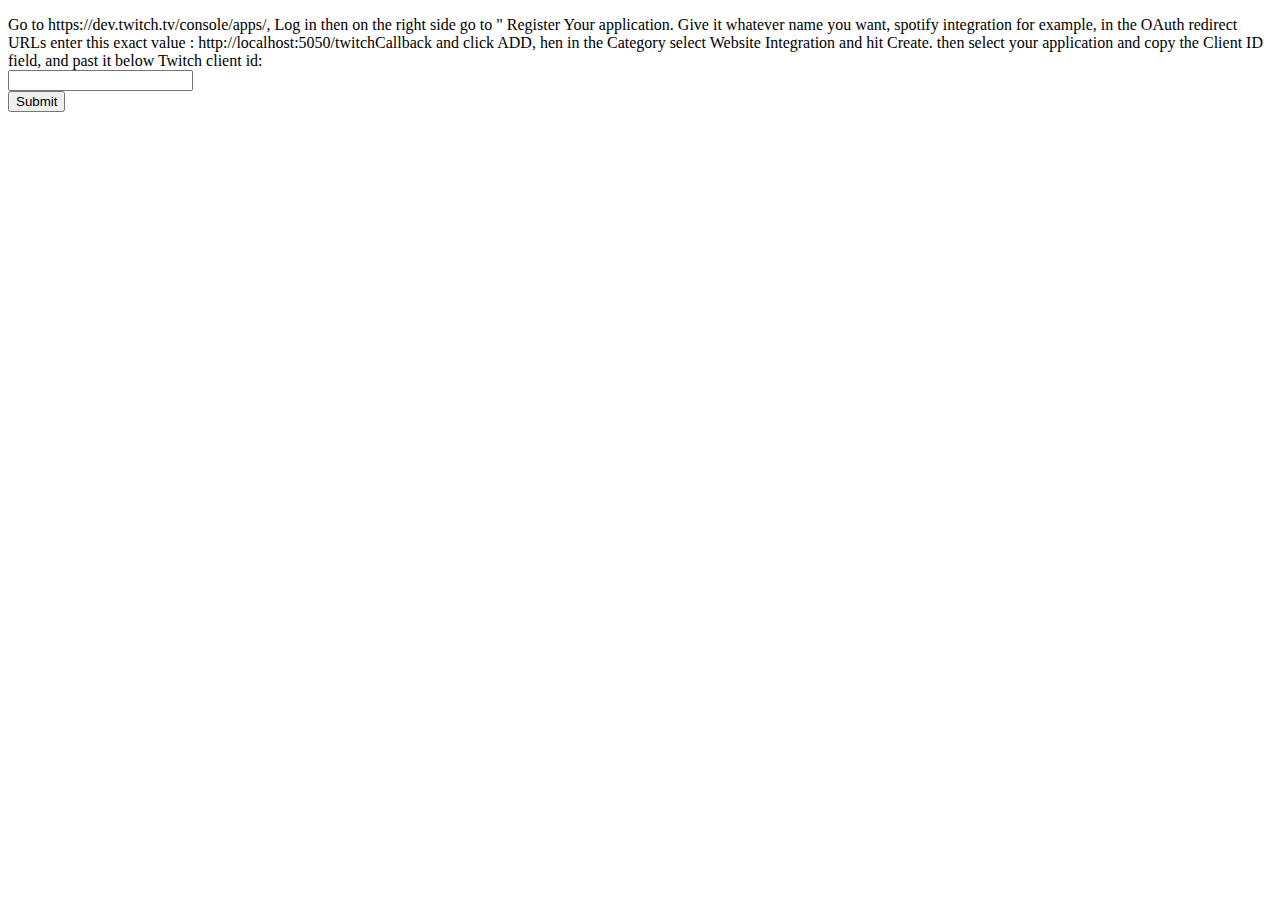
==== twitch/steps/step_1.html @ 91e59b1d "finished the automation from the twitch side" ====
<!DOCTYPE html>
<html lang="en">
<head>
    <meta charset="UTF-8">
    <title>Title</title>
    <script src="static_twitch/script.js"></script>
</head>
<body>
<p> Go to https://dev.twitch.tv/console/apps/, Log in then on the right side go to " Register Your application.
Give it whatever name you want, spotify integration for example,
in the OAuth redirect URLs enter this exact value : http://localhost:5050/twitchCallback and click ADD,
hen in the Category select Website Integration and hit Create.

    then select your application and copy the Client ID field, and past it below


    <label for="twitch-id">Twitch client id:</label><br>

    <input type="text" id="twitch-id" name="twitch-id"><br>

     <button type="submit" onclick="sendForm()">Submit</button>
</p>
</body>
</html>
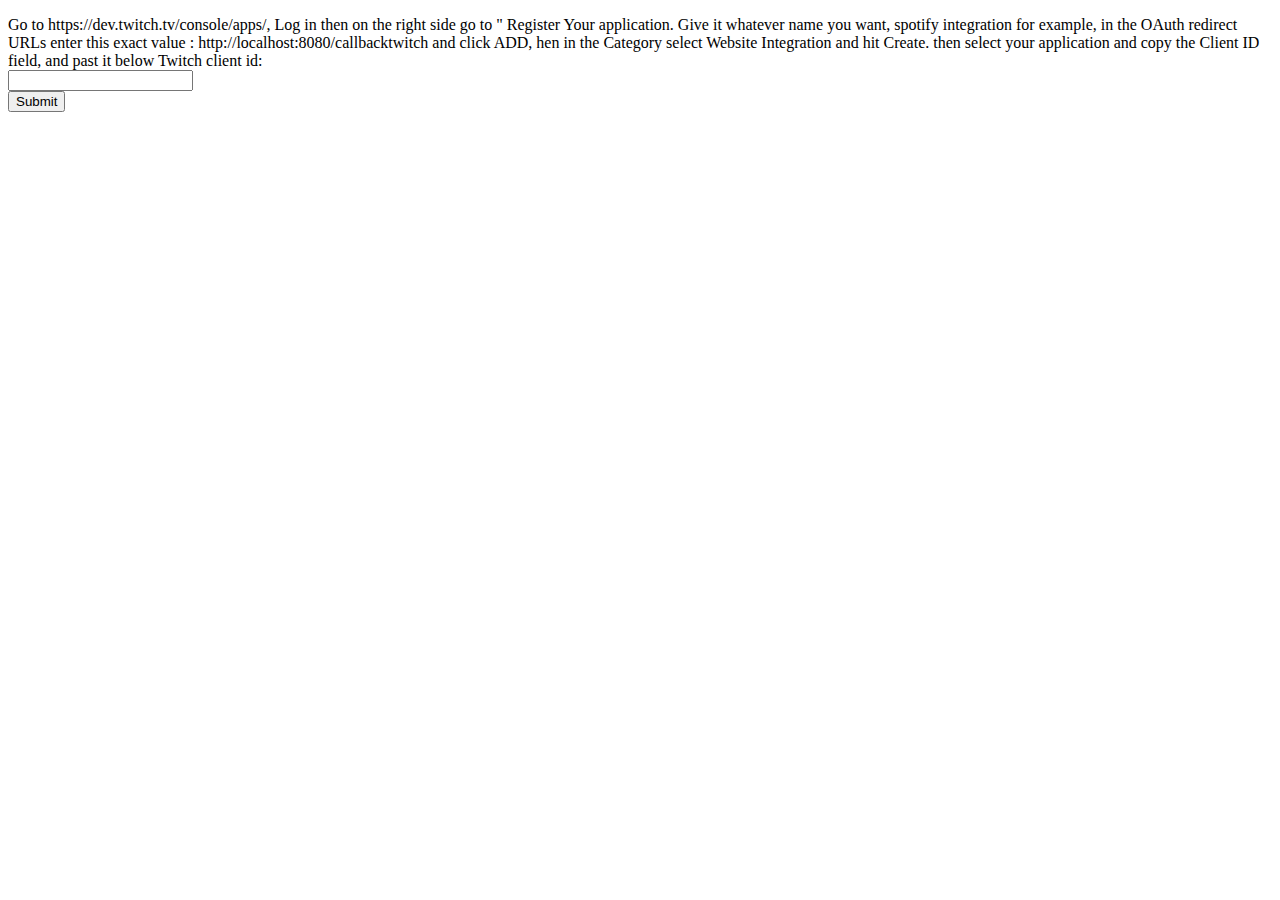
==== commit 939683c9: "Merge pull request #6 from valanm22/fix-docs" ====
--- a/twitch/steps/step_1.html
+++ b/twitch/steps/step_1.html
@@ -8,7 +8,7 @@
 <body>
 <p> Go to https://dev.twitch.tv/console/apps/, Log in then on the right side go to " Register Your application.
 Give it whatever name you want, spotify integration for example,
-in the OAuth redirect URLs enter this exact value : http://localhost:5050/twitchCallback and click ADD,
+in the OAuth redirect URLs enter this exact value : http://localhost:8080/callbacktwitch and click ADD,
 hen in the Category select Website Integration and hit Create.
 
     then select your application and copy the Client ID field, and past it below
